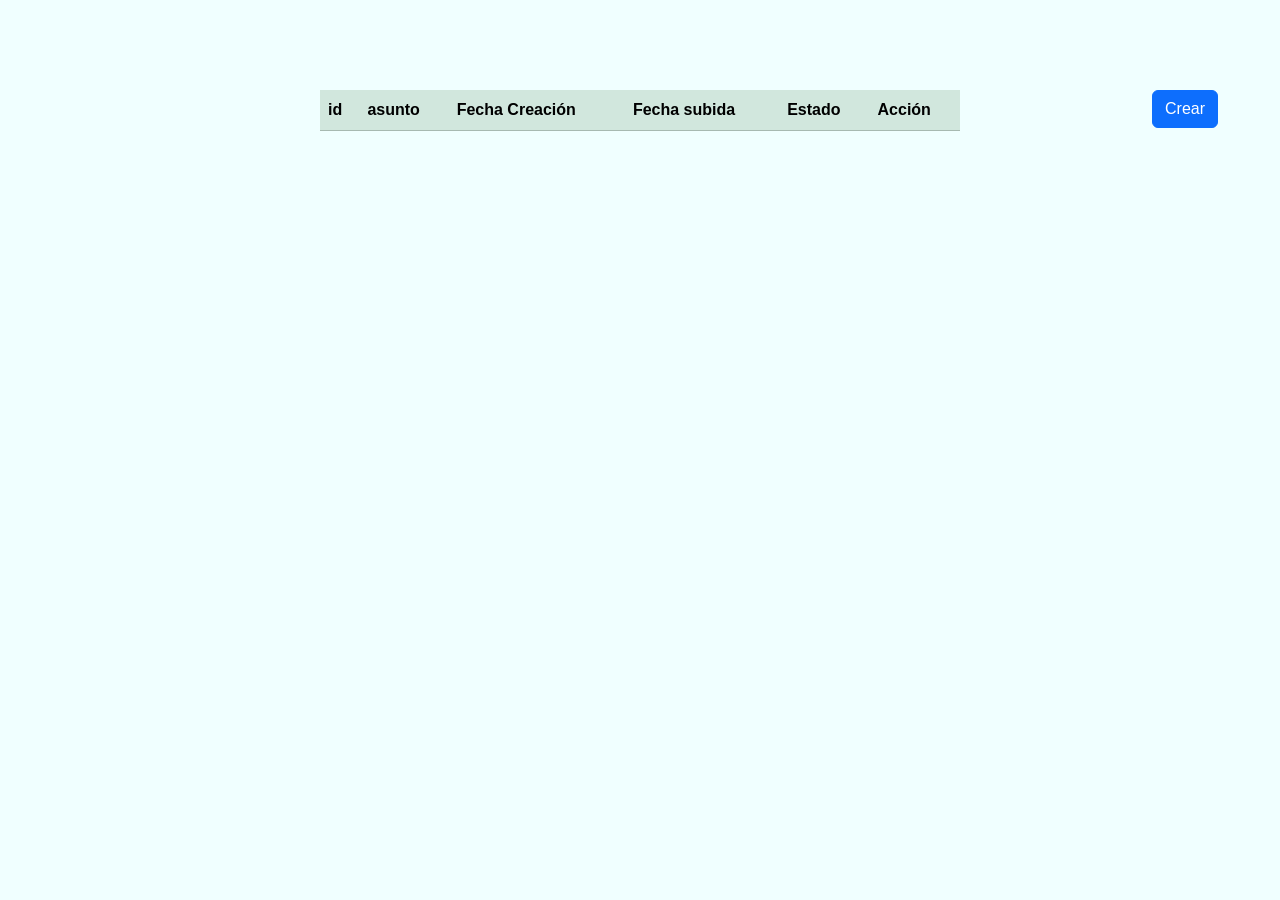
==== pages/tablas.html @ c5a52953 "trabajo sistemas distribuidos front" ====
<!DOCTYPE html>
<html lang="en">
<head>
    <meta charset="UTF-8">
    <meta name="viewport" content="width=device-width, initial-scale=1.0">
    <script src="https://cdn.jsdelivr.net/npm/bootstrap@5.3.3/dist/js/bootstrap.bundle.min.js" integrity="sha384-YvpcrYf0tY3lHB60NNkmXc5s9fDVZLESaAA55NDzOxhy9GkcIdslK1eN7N6jIeHz" crossorigin="anonymous" defer></script>
    <link href="https://cdn.jsdelivr.net/npm/bootstrap@5.3.3/dist/css/bootstrap.min.css" rel="stylesheet" integrity="sha384-QWTKZyjpPEjISv5WaRU9OFeRpok6YctnYmDr5pNlyT2bRjXh0JMhjY6hW+ALEwIH" crossorigin="anonymous">
    <script src="/public/tablas.js" defer></script>
    <link rel="stylesheet" href="/public/tablas.css">
    <title>Document</title>
</head>
<body >

    <h1 id="correo"></h1>
    <button style="position:absolute; margin-left: 90vw;" type="button" class="btn btn-primary" data-bs-toggle="modal" data-bs-target="#staticBackdrop">Crear</button>
    <table class="table table-success" style="width: 50vw;margin-left: 25vw; margin-top: 10vh; align-items: center; ">
        <thead>
          <tr>
            <th scope="col">id</th>
            <th scope="col">asunto</th>
            <th scope="col">Fecha Creación</th>
            <th scope="col">Fecha subida</th>
            <th scope="col">Estado</th>
            <th scope="col">Acción</th>
      
          </tr>
        </thead>
        <tbody id="tablaInfo">
      
     
        </tbody>
      </table>
<!-- Button trigger modal -->

  <!-- Modal -->
  <div class="modal fade" id="staticBackdrop" data-bs-backdrop="static" data-bs-keyboard="false" tabindex="-1" aria-labelledby="staticBackdropLabel" aria-hidden="true">
    <div class="modal-dialog">
      <div class="modal-content">
        <div class="modal-header">
          <h1 class="modal-title fs-5" id="staticBackdropLabel">Modal title</h1>
          <button type="button" class="btn-close" data-bs-dismiss="modal" aria-label="Close"></button>
        </div>
        <div class="modal-body">
          <form action="" id="tarea-form">
            <label for="asunto">asunto</label>
            <textarea required type="text" name="asunto" id="asunto" style="resize: none; min-width: 100%; max-width: 100%; min-height: 36px; field-sizing: content; "></textarea>
          
        </div>
        <div class="modal-footer">
          <button type="submit" class="btn btn-primary" onclick="addRow()">Understood</button>
        </div>
      </form>
      </div>
    </div>
  </div>

</body>
</html>
---- public/tablas.css ----
.file-input-wrapper, .nohover  {
    position: relative;
    overflow: hidden;
    display: inline-block;
}

.file-input-wrapper input[type="file"] , .nohover input[type="file"]{
    font-size: 100px;
    position: absolute;
    left: 0;
    top: 0;
    opacity: 0;
}

.file-input-label, .nohover  {
    border: 1px solid #ccc;
    display: inline-block;
    padding: 8px 12px;
    cursor: pointer;
    background-color: #f8f9fa;
    border-radius: 4px;
    font-family: Arial, sans-serif;
    font-size: 14px;
    color: #333;
    transition: background-color 0.3s ease;
}

.file-input-label:hover {
    background-color: #e2e6ea;
}

.nohover:hover{
    cursor: not-allowed;
}

.nohover{
    background-color: rgba(128, 128, 128,0.3)
}

body {
    background-color: azure;
    font-family: Arial, sans-serif;
}

h1 {
    text-align: center;
    margin-top: 20px;
    color: #333;
}

.btn-create {
    position: absolute;
    right: 10px;
    top: 10px;
}

.table-container {
    width: 80%;
    margin: 40px auto;
}

.modal-body label {
    display: block;
    margin-bottom: 10px;
    font-weight: bold;
}

.modal-body textarea {
    resize: none;
    width: 100%;
    min-height: 50px;
    padding: 10px;
    border: 1px solid #ccc;
    border-radius: 4px;
}
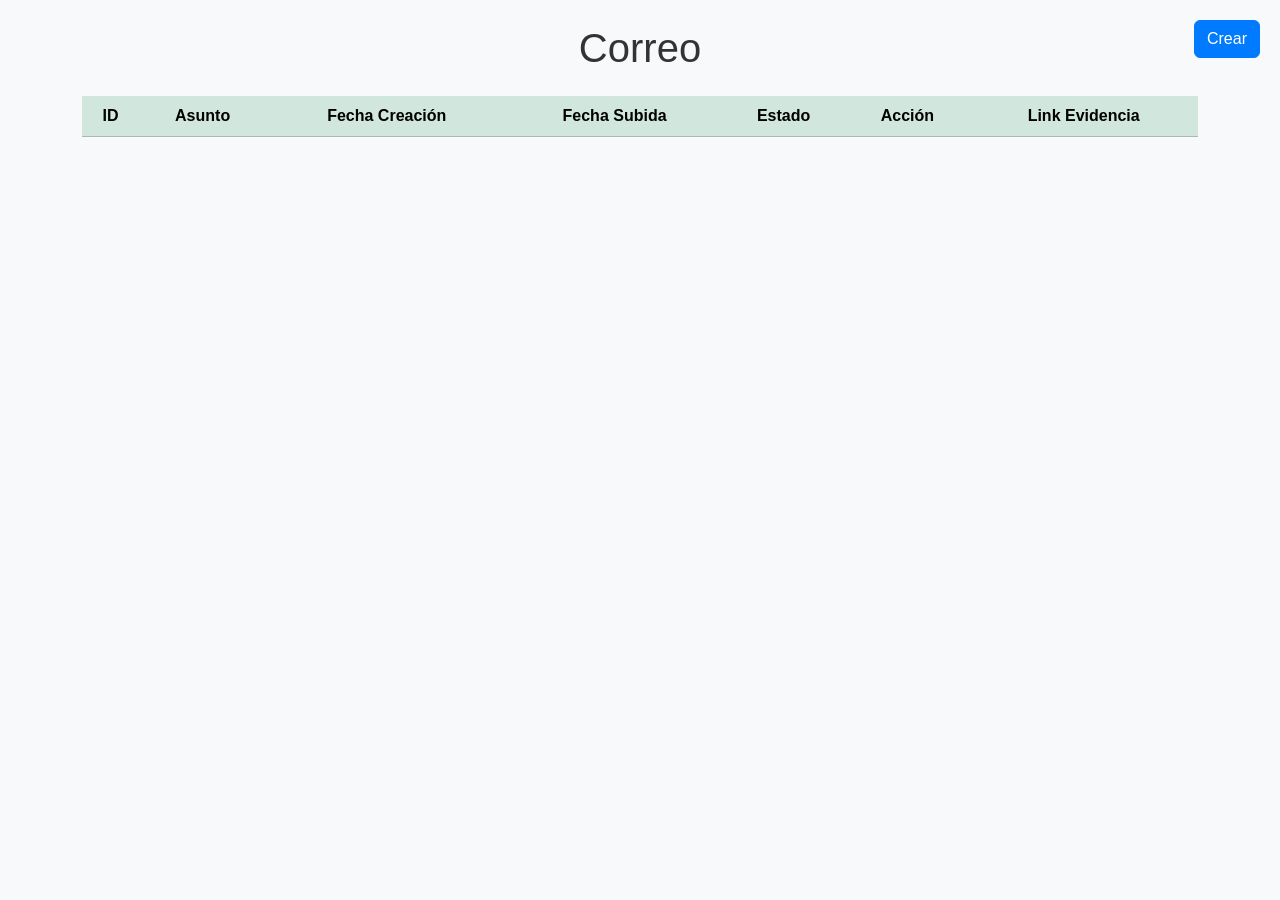
==== commit 3423f817: "prueba Drive" ====
--- a/pages/tablas.html
+++ b/pages/tablas.html
@@ -9,50 +9,53 @@
     <link rel="stylesheet" href="/public/tablas.css">
     <title>Document</title>
 </head>
-<body >
+<body>
 
-    <h1 id="correo"></h1>
-    <button style="position:absolute; margin-left: 90vw;" type="button" class="btn btn-primary" data-bs-toggle="modal" data-bs-target="#staticBackdrop">Crear</button>
-    <table class="table table-success" style="width: 50vw;margin-left: 25vw; margin-top: 10vh; align-items: center; ">
-        <thead>
-          <tr>
-            <th scope="col">id</th>
-            <th scope="col">asunto</th>
-            <th scope="col">Fecha Creación</th>
-            <th scope="col">Fecha subida</th>
-            <th scope="col">Estado</th>
-            <th scope="col">Acción</th>
-      
-          </tr>
-        </thead>
-        <tbody id="tablaInfo">
-      
-     
-        </tbody>
-      </table>
-<!-- Button trigger modal -->
+    <div class="container my-4">
+        <h1 id="correo" class="text-center mb-4">Correo</h1>
+        <button style="position: fixed; top: 20px; right: 20px;" type="button" class="btn btn-primary" data-bs-toggle="modal" data-bs-target="#staticBackdrop">Crear</button>
+        <div class="table-responsive">
+            <table class="table table-success table-striped">
+                <thead>
+                    <tr>
+                        <th scope="col">ID</th>
+                        <th scope="col">Asunto</th>
+                        <th scope="col">Fecha Creación</th>
+                        <th scope="col">Fecha Subida</th>
+                        <th scope="col">Estado</th>
+                        <th scope="col">Acción</th>
+                        <th scope="col">Link Evidencia</th>
+                    </tr>
+                </thead>
+                <tbody id="tablaInfo">
+                    <!-- Aquí se agregarán las filas dinámicamente -->
+                </tbody>
+            </table>
+        </div>
+    </div>
 
-  <!-- Modal -->
-  <div class="modal fade" id="staticBackdrop" data-bs-backdrop="static" data-bs-keyboard="false" tabindex="-1" aria-labelledby="staticBackdropLabel" aria-hidden="true">
-    <div class="modal-dialog">
-      <div class="modal-content">
-        <div class="modal-header">
-          <h1 class="modal-title fs-5" id="staticBackdropLabel">Modal title</h1>
-          <button type="button" class="btn-close" data-bs-dismiss="modal" aria-label="Close"></button>
+    <!-- Modal -->
+    <div class="modal fade" id="staticBackdrop" data-bs-backdrop="static" data-bs-keyboard="false" tabindex="-1" aria-labelledby="staticBackdropLabel" aria-hidden="true">
+        <div class="modal-dialog">
+            <div class="modal-content">
+                <div class="modal-header">
+                    <h1 class="modal-title fs-5" id="staticBackdropLabel">Crear nueva tarea</h1>
+                    <button type="button" class="btn-close" data-bs-dismiss="modal" aria-label="Close"></button>
+                </div>
+                <div class="modal-body">
+                    <form id="tarea-form">
+                        <div class="mb-3">
+                            <label for="asunto" class="form-label">Asunto</label>
+                            <textarea required name="asunto" id="asunto" class="form-control" rows="3" style="resize: none;"></textarea>
+                        </div>
+                </div>
+                <div class="modal-footer">
+                    <button type="submit" class="btn btn-primary" onclick="addRow()">Crear</button>
+                </div>
+                </form>
+            </div>
         </div>
-        <div class="modal-body">
-          <form action="" id="tarea-form">
-            <label for="asunto">asunto</label>
-            <textarea required type="text" name="asunto" id="asunto" style="resize: none; min-width: 100%; max-width: 100%; min-height: 36px; field-sizing: content; "></textarea>
-          
-        </div>
-        <div class="modal-footer">
-          <button type="submit" class="btn btn-primary" onclick="addRow()">Understood</button>
-        </div>
-      </form>
-      </div>
     </div>
-  </div>
 
 </body>
-</html>+</html>
--- a/public/tablas.css
+++ b/public/tablas.css
@@ -48,6 +48,10 @@
     color: #333;
 }
 
+th{
+    text-align: center;
+}
+
 .btn-create {
     position: absolute;
     right: 10px;
@@ -72,4 +76,44 @@
     padding: 10px;
     border: 1px solid #ccc;
     border-radius: 4px;
-}+}
+
+/* Estilos generales */
+body {
+    background-color: #f8f9fa;
+}
+
+/* Estilos de la tabla */
+.table-success {
+    background-color: #d4edda;
+}
+
+.table-striped tbody tr:nth-of-type(odd) {
+    background-color: rgba(0, 0, 0, .05);
+}
+
+/* Estilos del modal */
+.modal-content {
+    background-color: #f8f9fa;
+    border-color: #d4edda;
+}
+
+.modal-header, .modal-footer, .modal-body {
+    background-color: #d4edda;
+}
+
+.btn-primary {
+    background-color: #007bff;
+    border-color: #007bff;
+}
+
+/* Responsividad */
+.table-responsive {
+    overflow-x: auto;
+}
+
+@media (max-width: 768px) {
+    .table-responsive {
+        border: 0;
+    }
+}
